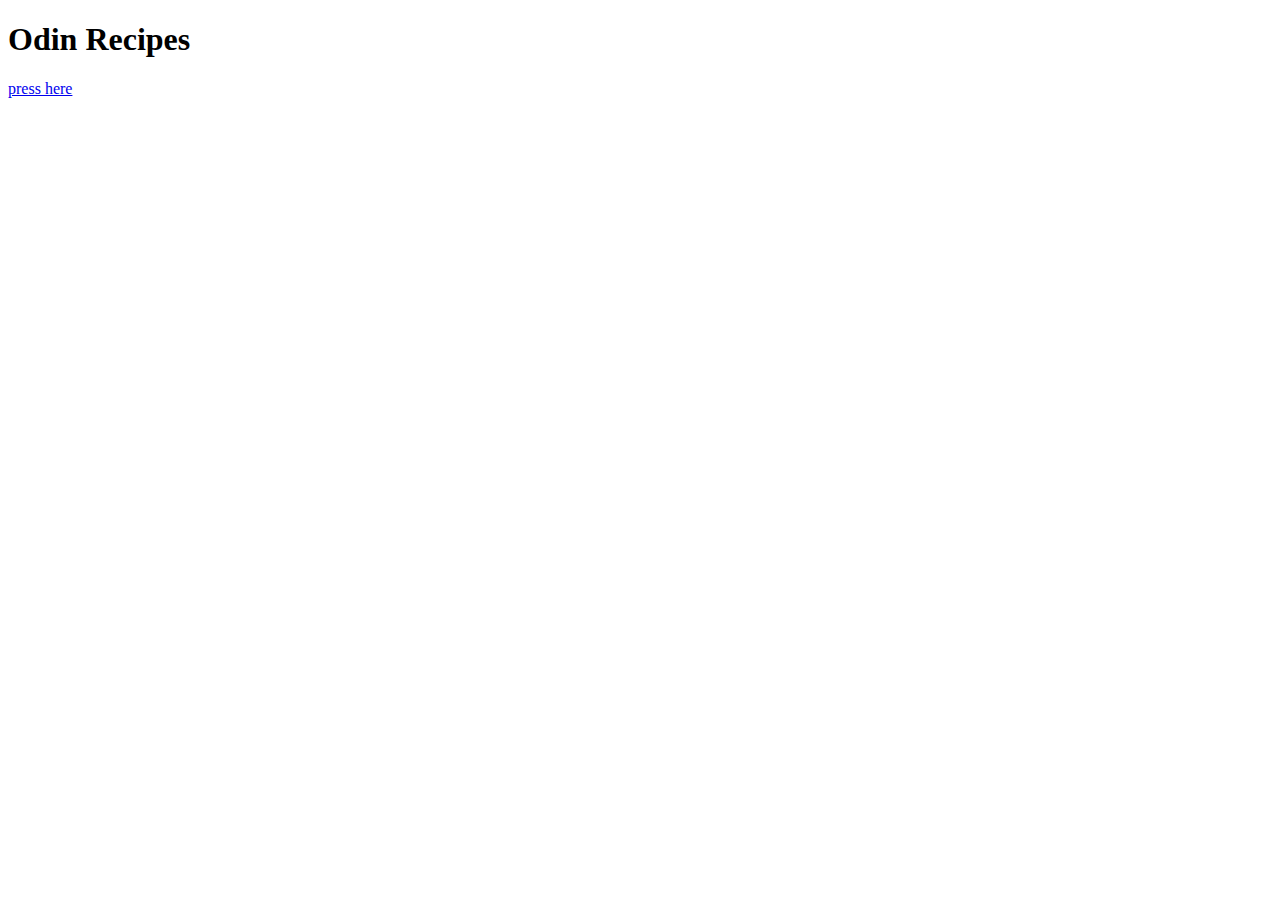
==== index.html @ e1aee398 "added the page about Pumpkin recipe" ====
<!DOCTYPE html>
<html>
    <head>
        <meta charset="UTC-8">
        <title>No title yet</title>
    </head>
    <body>
        <h1>Odin Recipes</h1>
        <a href="recipes/PumpkinPie.html"> press here</a>
    </body>
</html>
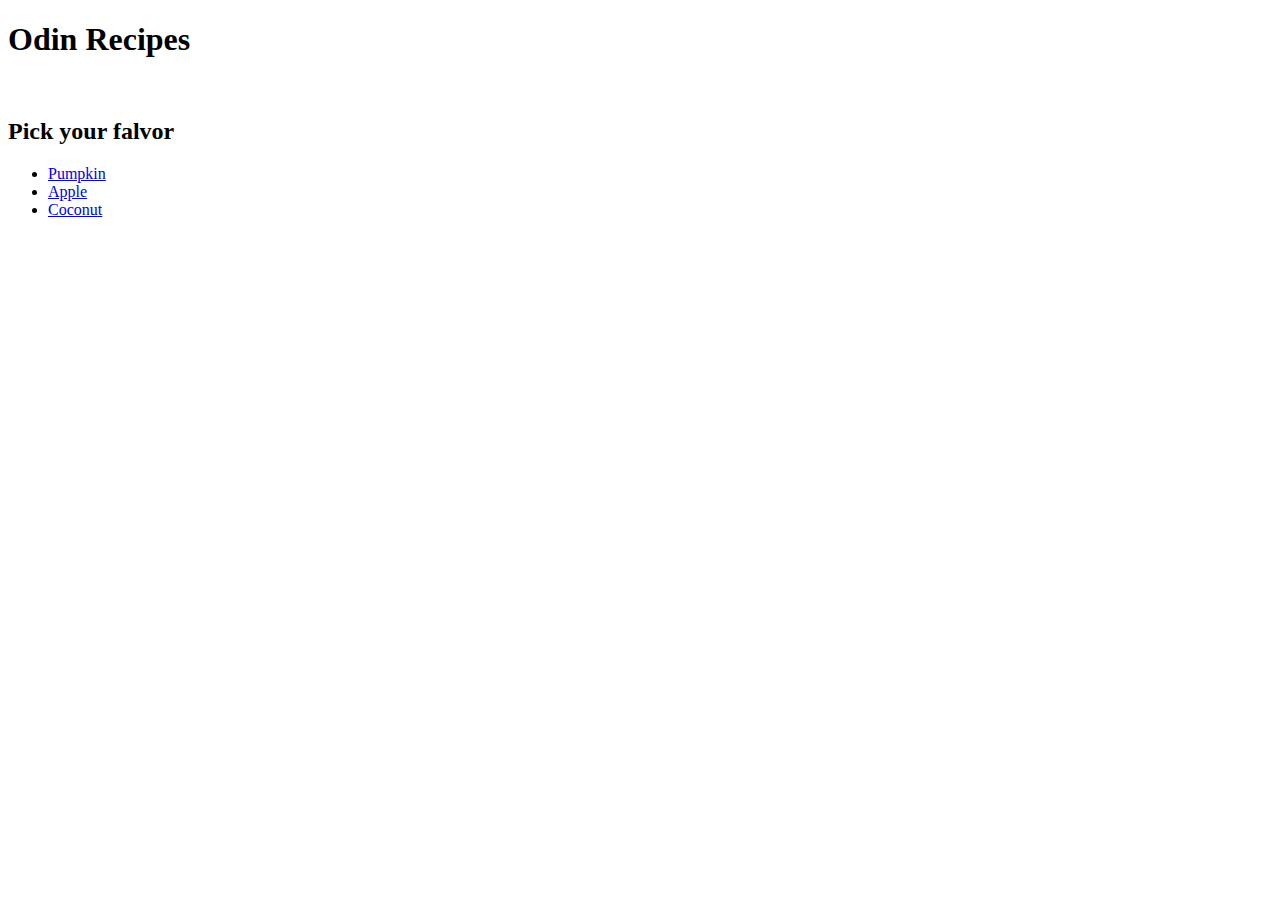
==== commit da59c0c1: "Final V1." ====
--- a/index.html
+++ b/index.html
@@ -2,10 +2,18 @@
 <html>
     <head>
         <meta charset="UTC-8">
-        <title>No title yet</title>
+        <title>Small pies</title>
     </head>
     <body>
         <h1>Odin Recipes</h1>
-        <a href="recipes/PumpkinPie.html"> press here</a>
+        <img src="../odin-recipes/images/main.jpeg" alt="">
+        <h2>Pick your falvor</h2>
+        <ul>
+    <li> <a href="recipes/PumpkinPie.html">Pumpkin</a></li>
+<li><a href="recipes/Applepie.html">Apple</a></li>
+<li><a href="recipes/CoconutPie.html">Coconut</a></li>
+
+        </ul>
+      
     </body>
 </html>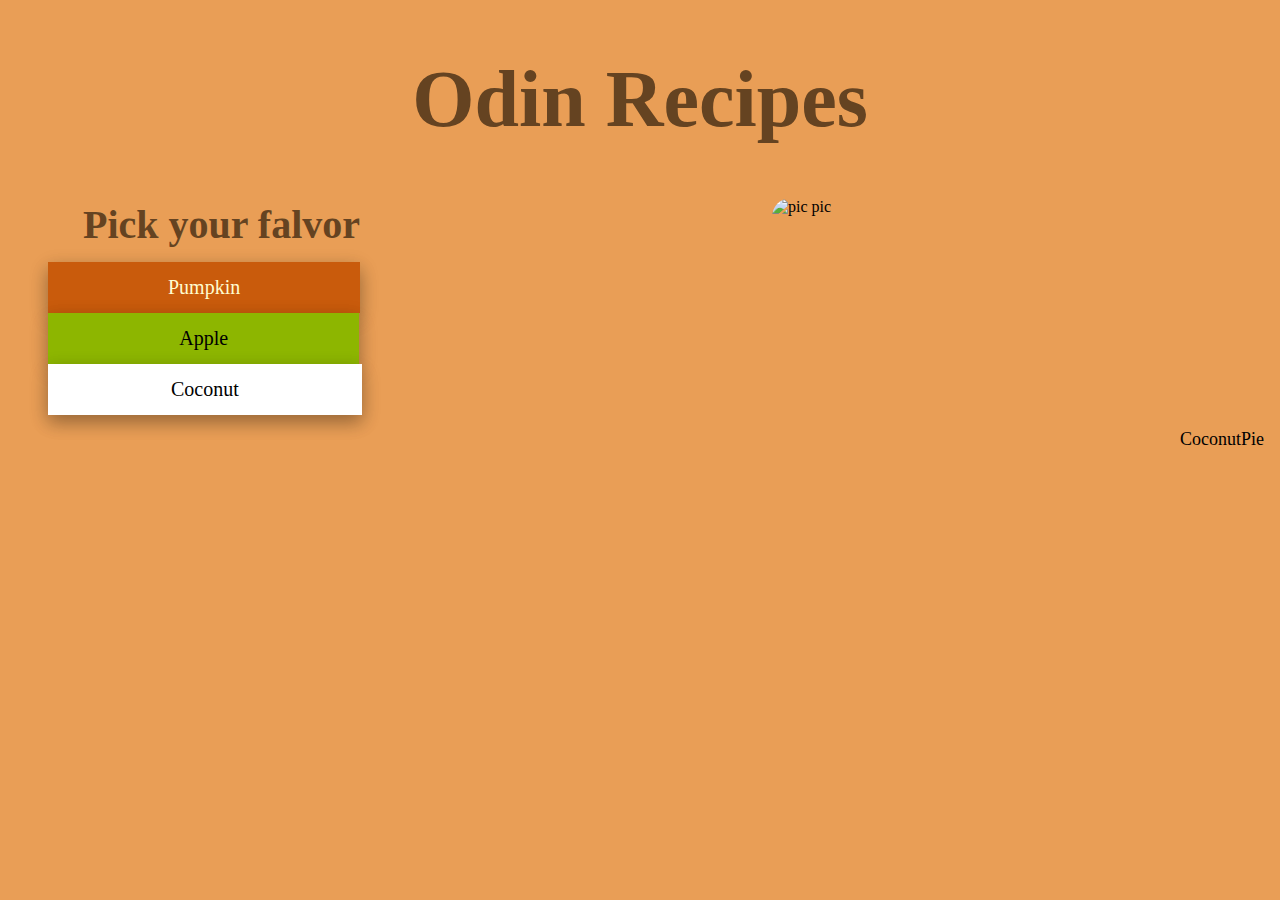
==== commit 14999911: "added css" ====
--- a/index.html
+++ b/index.html
@@ -3,17 +3,37 @@
     <head>
         <meta charset="UTC-8">
         <title>Small pies</title>
+        <link rel="stylesheet" href="style.css">
     </head>
-    <body>
-        <h1>Odin Recipes</h1>
-        <img src="../odin-recipes/images/main.jpeg" alt="">
+<body class="background">
+        <h1 class="title">Odin Recipes</h1>
+        <img class="img-center"src="../odin-recipes/images/main.jpeg" alt="pic pic">
+        <div class="bottomright">CoconutPie</div>
         <h2>Pick your falvor</h2>
-        <ul>
-    <li> <a href="recipes/PumpkinPie.html">Pumpkin</a></li>
-<li><a href="recipes/Applepie.html">Apple</a></li>
-<li><a href="recipes/CoconutPie.html">Coconut</a></li>
 
-        </ul>
+
+
+
+<ul class="list">
+    <li> 
+        <button class="pump-button">
+        <a style="text-decoration: none; color:#FFFDD0; font-family: cursive;" href="recipes/PumpkinPie.html">Pumpkin</a>
+        </button>
+    </li>
+
+    <li>
+        <button class="apple-button">
+        <a style="text-decoration: none; color: black;" href="recipes/Applepie.html">Apple</a>
+        </button>
+    </li>
+
+    <li>
+        <button class="coco-button"> 
+        <a style="text-decoration: none; color: black;"  href="recipes/CoconutPie.html">Coconut</a>
+        </button>
+    </li>
+
+</ul>
       
-    </body>
+</body>
 </html>--- a/style.css
+++ b/style.css
@@ -0,0 +1,68 @@
+.background{
+    background-color: #e99e56;
+    font-family: cursive;
+}
+.title{
+    text-align: center;
+    font-size: 80px;
+    color: #654321;
+}
+.img-center{
+    display: block;
+    margin-left: auto;
+    border-radius: 19px;
+    height:300px;
+    width: 500px;
+}
+.bottomright {
+    position: absolute;
+    bottom: 450px;
+    right: 16px;
+    font-size: 18px;}
+h2{
+    position: relative;
+    bottom: 330px;
+    left: 75px;
+    font-size: 40px;
+    color: #654321;
+}
+a {
+    text-decoration: none; 
+    color:red; 
+    font-family: cursive;
+}
+.list{
+    position:relative;
+    bottom: 350px;
+    font-size: 25px;
+}
+li{
+    list-style-type:none;
+}
+.pump-button{
+    padding: 14px 120px;
+    border: none;
+    background-color: #c95b0c;
+    text-align: center;
+    font-size: 20px;
+    box-shadow: 0 8px 16px 0 rgba(0,0,0,0.2), 0 6px 20px 0 rgba(0,0,0,0.19);
+
+}
+.apple-button{
+    padding: 14px 131.3px;
+    border: none;
+    background-color: #8db600;
+    text-align: center;
+    font-size: 20px;
+    box-shadow: 0 8px 16px 0 rgba(0,0,0,0.2), 0 6px 20px 0 rgba(0,0,0,0.19);
+
+}
+.coco-button{
+    padding: 14px 123px;
+    border: none;
+    background-color:white;
+    text-align: center;
+    font-size: 20px;
+    box-shadow: 0 8px 16px 0 rgba(0,0,0,0.2), 0 6px 20px 0 rgba(0,0,0,0.19);
+
+}
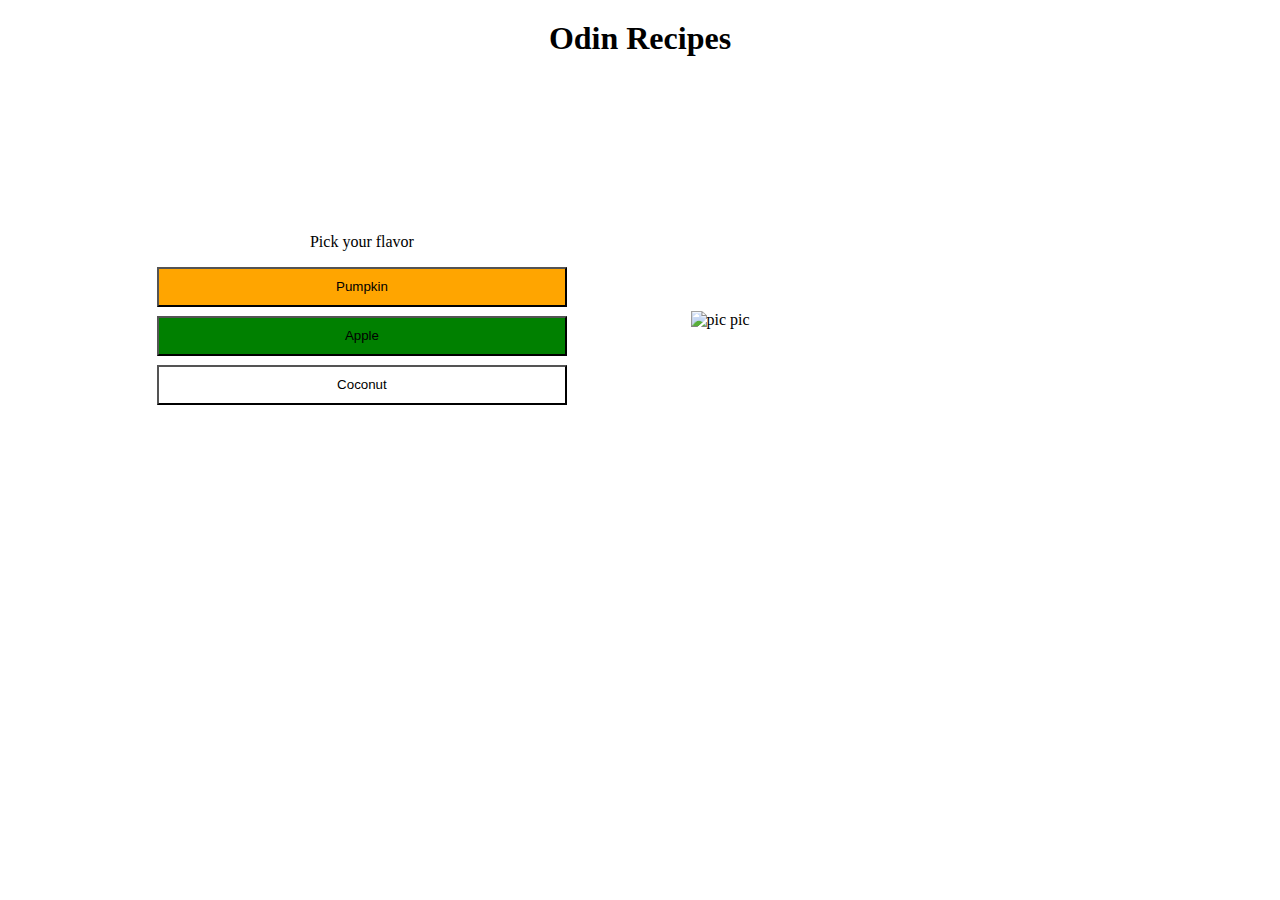
==== commit d49b98e6: "Used flexbox to turn front page responsive" ====
--- a/index.html
+++ b/index.html
@@ -4,36 +4,40 @@
         <meta charset="UTC-8">
         <title>Small pies</title>
         <link rel="stylesheet" href="style.css">
+        <meta name="viewport" content="width=device-width, initial-scale=1.0">
     </head>
-<body class="background">
-        <h1 class="title">Odin Recipes</h1>
-        <img class="img-center"src="../odin-recipes/images/main.jpeg" alt="pic pic">
-        <div class="bottomright">CoconutPie</div>
-        <h2>Pick your falvor</h2>
 
 
 
 
-<ul class="list">
-    <li> 
-        <button class="pump-button">
-        <a style="text-decoration: none; color:#FFFDD0; font-family: cursive;" href="recipes/PumpkinPie.html">Pumpkin</a>
-        </button>
-    </li>
+    <body>
+        <h1 >Odin Recipes</h1>
+             <div class="god">
+                <div class="combo">
+                    <div class="container">
+                        <p>Pick your flavor</p> 
+        
+           
+            
+                                <button class="item-one" type="button" onclick="location.href='recipes/PumpkinPie.html'">
+                                Pumpkin
+                                </button>
+                            
+                                <button class="item-two" type="button" onclick="location.href='recipes/Applepie.html'" >
+                                Apple
+                                </button>
+                        
+                                <button class="item-three" type="button" onclick="location.href='recipes/CoconutPie.html'" > 
+                                Coconut
+                                </button>
+           
+            
+                    </div>
+                        <div class="img">
+                        <img  src="../odin-recipes/images/main.jpeg" alt="pic pic">
+                        </div>
+                </div>
+           </div>
+    </body>
 
-    <li>
-        <button class="apple-button">
-        <a style="text-decoration: none; color: black;" href="recipes/Applepie.html">Apple</a>
-        </button>
-    </li>
-
-    <li>
-        <button class="coco-button"> 
-        <a style="text-decoration: none; color: black;"  href="recipes/CoconutPie.html">Coconut</a>
-        </button>
-    </li>
-
-</ul>
-      
-</body>
 </html>--- a/style.css
+++ b/style.css
@@ -1,68 +1,78 @@
-.background{
-    background-color: #e99e56;
-    font-family: cursive;
+
+h1{
+    display: flex;
+    justify-content: center;
+    text-align: center;
+    margin: 20px;
+    margin-bottom: 13px;
+    max-height: 40px;
 }
-.title{
+.god{
+    display: flex;
+    justify-content: center;
+    height: 600px; 
+    
+    
+}
+.combo{
+    display: flex;
+    flex-wrap: wrap;
+    justify-content: center;
+    align-items: center;
+    height: 500px;
+    gap: 10%;
+    width: 80%;
+    margin: 0% 0% 0% 0%;
+    
+    
+
+    
+}
+.container{
+    display: flex;
+    max-width: 50%;
+    width: 500px;
+    min-width: 230px;
+    height: 225px;
+    flex-direction: column;
+    
+    flex: 1;
+    
+
+    
+    
+    
+}
+p{
+    margin-top: 25px;
     text-align: center;
-    font-size: 80px;
-    color: #654321;
 }
-.img-center{
-    display: block;
-    margin-left: auto;
-    border-radius: 19px;
-    height:300px;
-    width: 500px;
+.item-one{
+    min-height: 40px;
+    background-color: orange;
+    align-self: stretch;
+    margin: 0% 5% 2% 5%;
 }
-.bottomright {
-    position: absolute;
-    bottom: 450px;
-    right: 16px;
-    font-size: 18px;}
-h2{
-    position: relative;
-    bottom: 330px;
-    left: 75px;
-    font-size: 40px;
-    color: #654321;
+.item-two{
+    min-height: 40px;
+    background-color: green;
+    align-self: stretch;
+    margin: 0% 5% 2% 5%;
 }
-a {
-    text-decoration: none; 
-    color:red; 
-    font-family: cursive;
+.item-three{
+    min-height: 40px;
+    max-height: max-content;
+    background-color: white;
+    align-self: stretch;
+    margin: 0% 5% 0% 5%;
 }
-.list{
-    position:relative;
-    bottom: 350px;
-    font-size: 25px;
+img{
+   width: 100%;
 }
-li{
-    list-style-type:none;
+.img{
+    flex:1;
+    
+    min-width: 300px;
+    max-width: 630px;  
+      
 }
-.pump-button{
-    padding: 14px 120px;
-    border: none;
-    background-color: #c95b0c;
-    text-align: center;
-    font-size: 20px;
-    box-shadow: 0 8px 16px 0 rgba(0,0,0,0.2), 0 6px 20px 0 rgba(0,0,0,0.19);
-
-}
-.apple-button{
-    padding: 14px 131.3px;
-    border: none;
-    background-color: #8db600;
-    text-align: center;
-    font-size: 20px;
-    box-shadow: 0 8px 16px 0 rgba(0,0,0,0.2), 0 6px 20px 0 rgba(0,0,0,0.19);
-
-}
-.coco-button{
-    padding: 14px 123px;
-    border: none;
-    background-color:white;
-    text-align: center;
-    font-size: 20px;
-    box-shadow: 0 8px 16px 0 rgba(0,0,0,0.2), 0 6px 20px 0 rgba(0,0,0,0.19);
-
-}
